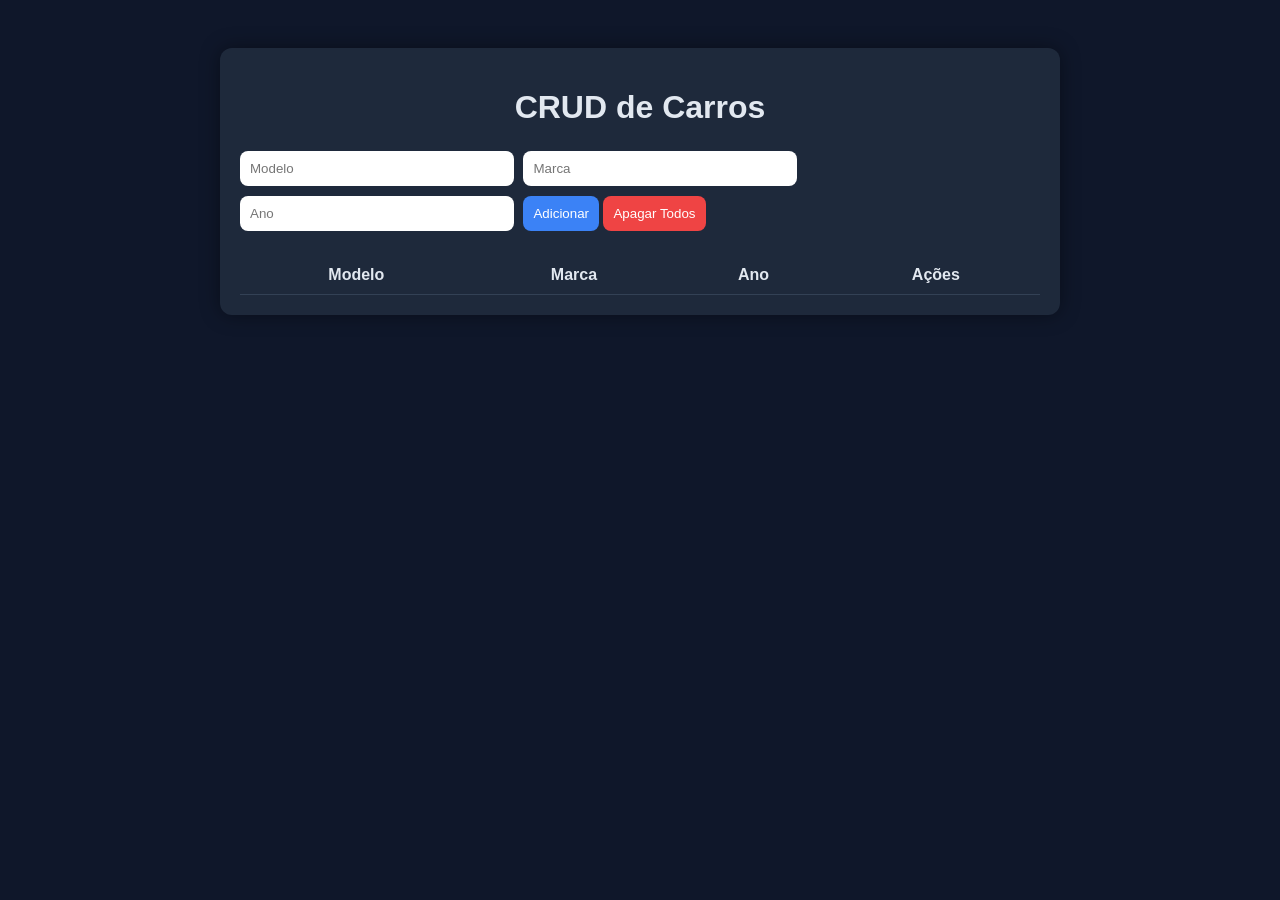
==== src/main/resources/public/index.html @ e84ff295 "first-version" ====
<!DOCTYPE html>
<html lang="pt-BR">
<head>
  <meta charset="UTF-8">
  <title>CRUD de Carros</title>
  <style>
    body {
      font-family: Arial, sans-serif;
      background: #0f172a;
      color: #e2e8f0;
      display: flex;
      justify-content: center;
      padding: 40px;
    }

    .container {
      width: 800px;
      background: #1e293b;
      padding: 20px;
      border-radius: 12px;
      box-shadow: 0 0 20px rgba(0,0,0,0.4);
    }

    h1 {
      text-align: center;
      margin-bottom: 20px;
    }

    input, button {
      padding: 10px;
      margin: 5px 0;
      border-radius: 8px;
      border: none;
    }

    input {
      width: calc(33% - 10px);
      margin-right: 5px;
    }

    button {
      cursor: pointer;
      background: #3b82f6;
      color: white;
      transition: 0.2s;
    }

    button:hover {
      background: #2563eb;
    }

    .danger {
      background: #ef4444;
    }

    .danger:hover {
      background: #dc2626;
    }

    table {
      width: 100%;
      margin-top: 20px;
      border-collapse: collapse;
    }

    th, td {
      padding: 10px;
      border-bottom: 1px solid #334155;
      text-align: center;
    }

    .actions button {
      margin: 2px;
    }
  </style>
</head>
<body>
  <div class="container">
    <h1>CRUD de Carros</h1>

    <input type="text" id="modelo" placeholder="Modelo">
    <input type="text" id="marca" placeholder="Marca">
    <input type="number" id="ano" placeholder="Ano">

    <button onclick="addCar()">Adicionar</button>
    <button class="danger" onclick="deleteAll()">Apagar Todos</button>

    <table>
      <thead>
        <tr>
          <th>Modelo</th>
          <th>Marca</th>
          <th>Ano</th>
          <th>Ações</th>
        </tr>
      </thead>
      <tbody id="carTable"></tbody>
    </table>
  </div>
</body>
</html>
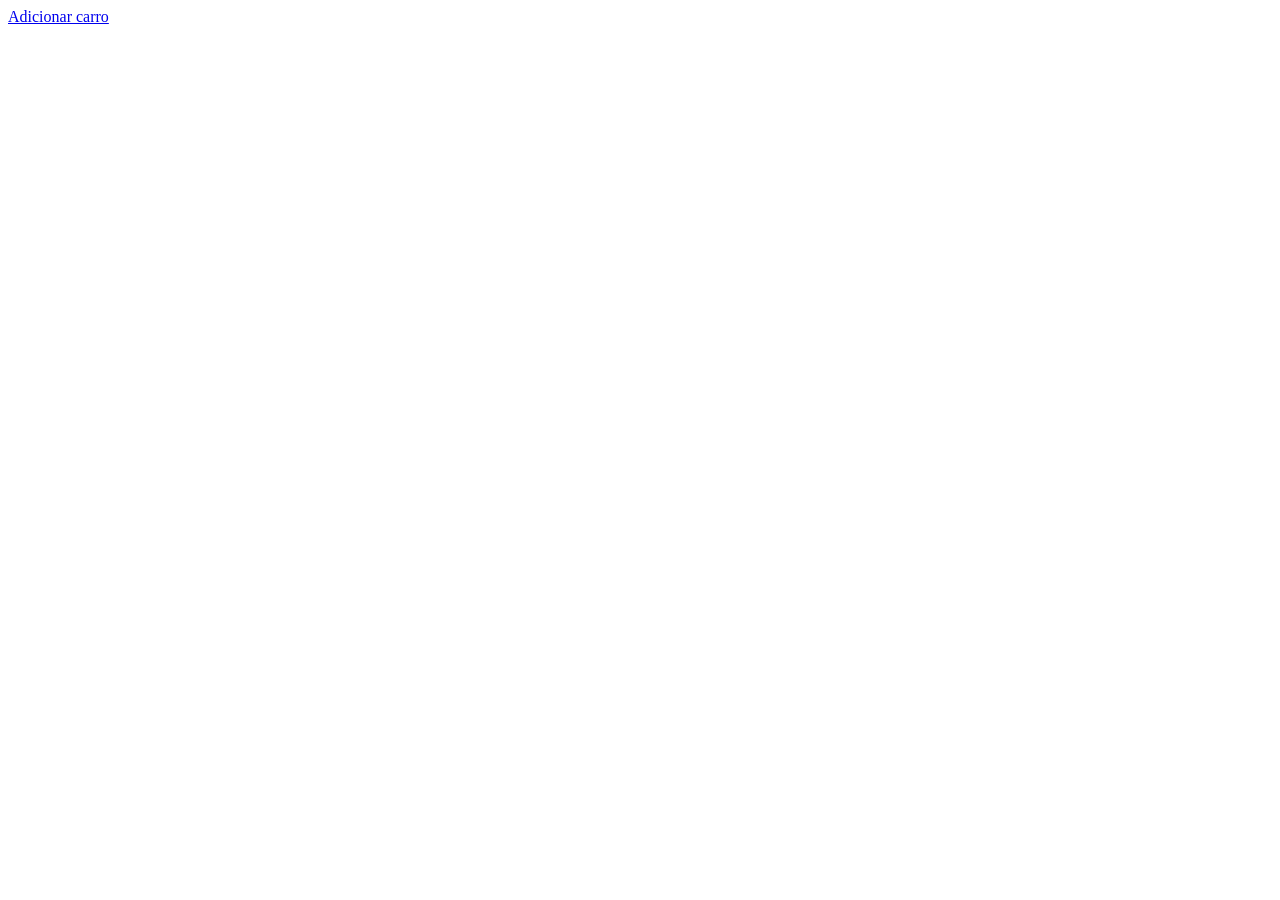
==== commit 46567edf: "Back-End_v1.0.0" ====
--- a/src/main/resources/public/index.html
+++ b/src/main/resources/public/index.html
@@ -1,101 +1,11 @@
 <!DOCTYPE html>
-<html lang="pt-BR">
+<html lang="en">
 <head>
   <meta charset="UTF-8">
-  <title>CRUD de Carros</title>
-  <style>
-    body {
-      font-family: Arial, sans-serif;
-      background: #0f172a;
-      color: #e2e8f0;
-      display: flex;
-      justify-content: center;
-      padding: 40px;
-    }
-
-    .container {
-      width: 800px;
-      background: #1e293b;
-      padding: 20px;
-      border-radius: 12px;
-      box-shadow: 0 0 20px rgba(0,0,0,0.4);
-    }
-
-    h1 {
-      text-align: center;
-      margin-bottom: 20px;
-    }
-
-    input, button {
-      padding: 10px;
-      margin: 5px 0;
-      border-radius: 8px;
-      border: none;
-    }
-
-    input {
-      width: calc(33% - 10px);
-      margin-right: 5px;
-    }
-
-    button {
-      cursor: pointer;
-      background: #3b82f6;
-      color: white;
-      transition: 0.2s;
-    }
-
-    button:hover {
-      background: #2563eb;
-    }
-
-    .danger {
-      background: #ef4444;
-    }
-
-    .danger:hover {
-      background: #dc2626;
-    }
-
-    table {
-      width: 100%;
-      margin-top: 20px;
-      border-collapse: collapse;
-    }
-
-    th, td {
-      padding: 10px;
-      border-bottom: 1px solid #334155;
-      text-align: center;
-    }
-
-    .actions button {
-      margin: 2px;
-    }
-  </style>
+  <meta name="viewport" content="width=device-width, initial-scale=1.0">
+  <title>Gerenciador de Carros</title>
 </head>
 <body>
-  <div class="container">
-    <h1>CRUD de Carros</h1>
-
-    <input type="text" id="modelo" placeholder="Modelo">
-    <input type="text" id="marca" placeholder="Marca">
-    <input type="number" id="ano" placeholder="Ano">
-
-    <button onclick="addCar()">Adicionar</button>
-    <button class="danger" onclick="deleteAll()">Apagar Todos</button>
-
-    <table>
-      <thead>
-        <tr>
-          <th>Modelo</th>
-          <th>Marca</th>
-          <th>Ano</th>
-          <th>Ações</th>
-        </tr>
-      </thead>
-      <tbody id="carTable"></tbody>
-    </table>
-  </div>
+  <a href="addCar.html">Adicionar carro</a>
 </body>
 </html>
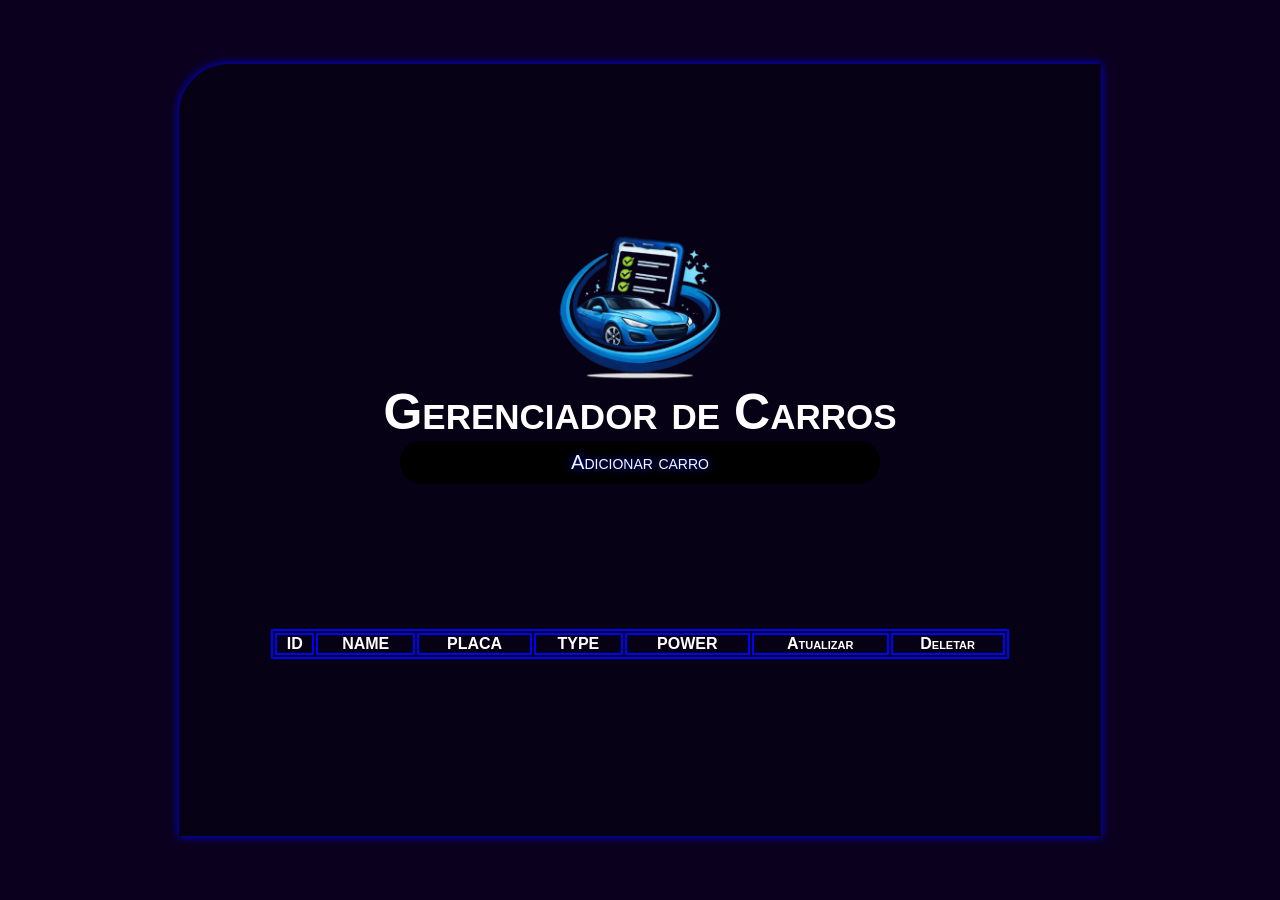
==== commit 3aaece41: "front-end_v1.0.2" ====
--- a/src/main/resources/public/index.html
+++ b/src/main/resources/public/index.html
@@ -1,11 +1,83 @@
-<!DOCTYPE html>
+<!doctype html>
 <html lang="en">
-<head>
-  <meta charset="UTF-8">
-  <meta name="viewport" content="width=device-width, initial-scale=1.0">
-  <title>Gerenciador de Carros</title>
-</head>
-<body>
-  <a href="addCar.html">Adicionar carro</a>
-</body>
-</html>+  <head>
+    <meta charset="UTF-8" />
+    <meta name="viewport" content="width=device-width, initial-scale=1.0" />
+    <title>Gerenciador de Carros</title>
+    <link rel="stylesheet" href="assets/style.css" />
+    <link rel="shortcut icon" href="assets/icon.png" type="image/x-icon" />
+        <script src="https://code.jquery.com/jquery-3.7.1.min.js"
+        integrity="sha256-/JqT3SQfawRcv/BIHPThkBvs0OEvtFFmqPF/lYI/Cxo=" crossorigin="anonymous"></script>
+        <script>
+          $(document).ready(async function(){
+            let cars = [];
+
+            try{
+              let response = await fetch('/cars',{method : "GET"});
+              if(!response.ok) throw new Error(`HTTP error! status: ${response.status}`);
+              cars = await response.json();
+            }catch(exception){
+              alert(`ERRO: ${exception}`);
+            }
+
+            for(let i =0; i < cars.length; i++){
+              $('#table-cars').append('<tr class="cell-car">');
+            }
+            
+            let indexCars =0;
+            
+            Array.from(document.getElementsByClassName('cell-car')).forEach((cell) => {
+              let cellJ = $(cell);
+              cellJ.append(`<td>${cars[indexCars].id}`);
+              cellJ.append(`<td>${cars[indexCars].name}`);
+              cellJ.append(`<td>${cars[indexCars].placa}`);
+              cellJ.append(`<td>${cars[indexCars].type}`);
+              cellJ.append(`<td>${cars[indexCars].power}`);
+              cellJ.append(`<td><button class="updateCar" carId=${cars[indexCars].id}>Atualizar`);
+              cellJ.append(`<td><button class="delCar" carId=${cars[indexCars].id}>Delete`);
+              indexCars++;
+            });
+
+            $('.updateCar').on('click',function (){
+                let carId = $(this).attr('carId');
+                window.location.href = `/car/${carId}`;
+            });
+
+            $('.delCar').on('click',function (){
+                let carId = $(this).attr('carId');                
+                window.location.href = `/car/delete/${carId}`;
+            });
+
+
+            
+          });
+        </script>
+  </head>
+  <body>
+    <main class="container">
+      <div class="head-title">
+        <div class="center-container">
+          <img src="assets/icon.png" alt="">
+          <h1>Gerenciador de Carros</h1>       
+          <a href="addCar.html"><button>Adicionar carro</button></a>
+        </div>
+      </div>
+
+
+      <table id="table-cars">
+        <tr>
+          <th>ID</th>
+          <th>NAME</th>
+          <th>PLACA</th>
+          <th>TYPE</th>
+          <th>POWER</th>
+          <th>Atualizar</th>
+          <th>Deletar</th>
+        </tr>  
+      </table>
+    </main>
+        <script src="https://cdn.jsdelivr.net/npm/bootstrap@5.3.8/dist/js/bootstrap.bundle.min.js"
+        integrity="sha384-FKyoEForCGlyvwx9Hj09JcYn3nv7wiPVlz7YYwJrWVcXK/BmnVDxM+D2scQbITxI"
+        crossorigin="anonymous"></script>
+  </body>
+</html>
--- a/src/main/resources/public/assets/style.css
+++ b/src/main/resources/public/assets/style.css
@@ -0,0 +1,185 @@
+:root{
+    --bg-color : rgb(11, 1, 31);
+    --main-fg-color: rgba(0, 0, 0, 0.336);
+    --main-color: rgb(1, 96, 238);
+
+}
+* {
+    box-sizing: border-box;
+    margin: 0;
+    padding: 0;
+    font-family: 'Poppins', 'Segoe UI', sans-serif;
+    font-variant: small-caps;
+}
+html{
+    height: 100%;
+    width: 100%; 
+}
+
+body{
+    height: 100%;
+    width: 100%;
+    display: flex;
+    justify-content: center;
+    padding: 4rem;
+    background-color: var(--bg-color);
+    color: white;
+}
+
+table,tr,td,th{
+    border: solid 2px  blue;
+}
+
+td button{
+    width: 100%;
+    height: 100%;
+    color: white;
+    border: none;
+    transition: 0.3s ease-in-out;
+}
+
+td button:hover, .content-car button:hover{
+    cursor: pointer;
+    background-color: rgb(13, 186, 216);
+}
+
+.updateCar{
+    background-color: var(--main-color);
+}
+
+.delCar{
+    background-color: rgb(238, 1, 1);
+}
+table{
+    width: 80%;
+}
+.container{
+    background-color: var(--main-fg-color);
+    box-shadow: 0 0 10px blue;
+    border-top-left-radius: 50px;
+    width: 80%;
+    overflow-y: auto;
+    height: auto;
+    display: flex;
+    flex-direction: column;
+    justify-content: flex-start;
+    align-items: center;
+    padding-top: 10rem;
+    gap: 10rem;
+}
+
+.head-title{
+    display: flex;
+    flex-direction: column;
+    justify-content: center;
+    height: auto;
+    max-height: 40%;
+    color: white;
+}
+
+.center-container{
+    width: 100%;
+    display: flex;
+    flex-direction: column;
+    flex-wrap: wrap;
+    justify-content: center;
+    align-items: center;
+}
+.head-title button{
+    padding: 10px;
+    text-shadow:  0 0 10px blue;
+    color: aliceblue;
+    border-radius: 40px;
+    transition: 0.3s ease-in-out;
+    border: none;
+    background-color: black;
+    height: auto;
+    width: 30rem;
+    font-size: 20px;
+}
+
+.head-title button:hover{
+    box-shadow: 0 0 10px blue;
+    cursor: pointer;
+}
+
+.head-title h1{
+    font-size: 50px;
+}
+
+.center-container img{
+    max-height: 15rem;
+    width: 15rem;
+    
+}
+
+::-webkit-scrollbar{
+    width: 15px;
+    height: 4px;
+}
+::-webkit-scrollbar-thumb{
+    background-color: var(--main-color);
+    height: 4px;
+}
+
+::-webkit-scrollbar-track{
+    background-color: transparent;
+}
+
+.content-car{
+    width: 100%;
+    height: 100%;
+    display: flex;
+    justify-content: start;
+    padding: 1rem;
+    gap: 4rem;
+}
+
+.content-car form{
+    display: flex;
+    flex-direction: column;
+    justify-content: center;
+    gap: 4rem;
+}
+.container:has(.content-car) {
+    padding: 0;
+}
+
+.content-car form input[type="text"],input[type="number"]{
+    padding: 10px;
+    text-shadow:  0 0 10px blue;
+    color: aliceblue;
+    border-radius: 40px;
+    transition: 0.3s ease-in-out;
+    border: none;
+    background-color: black;
+    height: auto;
+    width: 30rem;
+    font-size: 20px;
+    color: white;
+    text-align: center;
+    text-decoration: none;
+}
+
+.content-car form input[type="text"]:focus,input[type="number"]:focus{
+    box-shadow: 0 0 10px blue;
+    border-color: var(--main-color);
+    outline: none;
+}
+
+.content-car .updateCar, .content-car .delCar{
+    color: white;
+    transition: 0.3s ease-in-out;
+    height: 10%;
+    font-size: 30px;
+    border-radius: 20px;
+}
+
+.content-car img{
+    max-width: 60%;
+    height: auto;
+}
+
+.photo-car{
+    border-radius: 40px;
+}
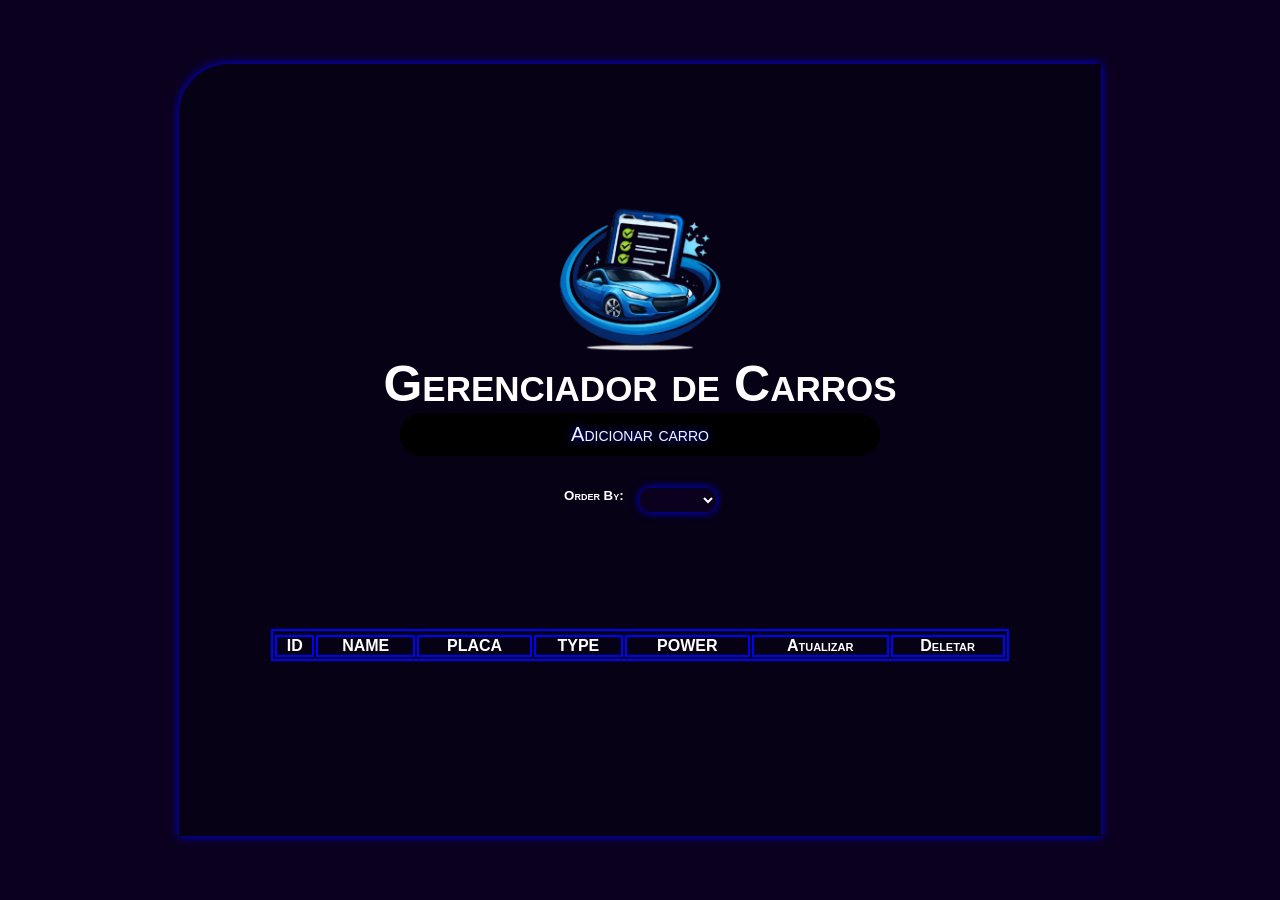
==== commit e6e64387: "FinalVersion" ====
--- a/src/main/resources/public/index.html
+++ b/src/main/resources/public/index.html
@@ -9,6 +9,69 @@
         <script src="https://code.jquery.com/jquery-3.7.1.min.js"
         integrity="sha256-/JqT3SQfawRcv/BIHPThkBvs0OEvtFFmqPF/lYI/Cxo=" crossorigin="anonymous"></script>
         <script>
+
+          async function updateFilters(filter){
+              $('#table-cars').empty();
+              try{
+                let response = await fetch(`/cars?sort=${filter}`,{method : "GET"});
+                if(!response.ok) throw new Error(`HTTP error! status: ${response.status}`);
+                cars = await response.json();
+                showCars(cars);
+              }catch(exception){
+                alert(`ERRO: ${exception}`);
+              }
+          }
+          
+          function showCars(cars){
+              $('#table-cars').append('<tr id="label-table">')
+                .append('<th>ID')
+                .append('<th>NAME')
+                .append('<th>PLACA')
+                .append('<th>TYPE')
+                .append('<th>POWER')
+                .append('<th>Atualizar')
+                .append('<th>Deletar');
+
+              for(let i =0; i < cars.length; i++){
+                $('#table-cars').append('<tr class="cell-car">');
+              }
+              
+              let indexCars =0;
+              
+              Array.from(document.getElementsByClassName('cell-car')).forEach((cell) => {
+                let cellJ = $(cell);
+                cellJ.append(`<td>${cars[indexCars].id}`);
+                cellJ.append(`<td>${cars[indexCars].name}`);
+                cellJ.append(`<td>${cars[indexCars].placa}`);
+                cellJ.append(`<td>${cars[indexCars].type}`);
+                cellJ.append(`<td>${cars[indexCars].power}`);
+                cellJ.append(`<td><button class="updateCar" carId=${cars[indexCars].id}>Atualizar`);
+                cellJ.append(`<td><button class="delCar" carId=${cars[indexCars].id}>Delete`);
+                indexCars++;
+              });
+			  
+			  $('.updateCar').on('click',function (){
+			      let carId = $(this).attr('carId');
+			      window.location.href = `/car/${carId}`;
+			  });
+
+			  $('.delCar').on('click',async function (){
+			      let carId = $(this).attr('carId');
+			      let confirmResult = confirm("Deseja realmente apagar?");
+			      
+			      if(confirmResult){                
+			        try{
+			              let response = await fetch(`/car/delete/${carId}`,{method : "POST"});
+			              if(!response.ok) throw new Error(`HTTP error! status: ${response.status}`);
+			            }catch(exception){
+			              alert(`ERRO: ${exception}`);
+			            }
+			        
+			        window.location.reload();
+			      }
+			  });
+          }
+
           $(document).ready(async function(){
             let cars = [];
 
@@ -20,35 +83,11 @@
               alert(`ERRO: ${exception}`);
             }
 
-            for(let i =0; i < cars.length; i++){
-              $('#table-cars').append('<tr class="cell-car">');
-            }
-            
-            let indexCars =0;
-            
-            Array.from(document.getElementsByClassName('cell-car')).forEach((cell) => {
-              let cellJ = $(cell);
-              cellJ.append(`<td>${cars[indexCars].id}`);
-              cellJ.append(`<td>${cars[indexCars].name}`);
-              cellJ.append(`<td>${cars[indexCars].placa}`);
-              cellJ.append(`<td>${cars[indexCars].type}`);
-              cellJ.append(`<td>${cars[indexCars].power}`);
-              cellJ.append(`<td><button class="updateCar" carId=${cars[indexCars].id}>Atualizar`);
-              cellJ.append(`<td><button class="delCar" carId=${cars[indexCars].id}>Delete`);
-              indexCars++;
+            showCars(cars);
+
+            $('#sortCars').on('change', async function(){
+                updateFilters($(this).val());
             });
-
-            $('.updateCar').on('click',function (){
-                let carId = $(this).attr('carId');
-                window.location.href = `/car/${carId}`;
-            });
-
-            $('.delCar').on('click',function (){
-                let carId = $(this).attr('carId');                
-                window.location.href = `/car/delete/${carId}`;
-            });
-
-
             
           });
         </script>
@@ -61,20 +100,23 @@
           <h1>Gerenciador de Carros</h1>       
           <a href="addCar.html"><button>Adicionar carro</button></a>
         </div>
+        <div class="orderBy-container">
+          <h5>Order By:</h5>
+          <select name="sort" class="selectSort" id="sortCars">
+              <option value="id"></option>
+              <option value="id">Id</option>
+              <option value="name">Name</option>
+              <option value="placa">Placa</option>
+              <option value="type">Type</option>
+              <option value="power">Power</option>
+          </select>
+        </div>
       </div>
+      
+      <table id="table-cars">
 
+      </table>
 
-      <table id="table-cars">
-        <tr>
-          <th>ID</th>
-          <th>NAME</th>
-          <th>PLACA</th>
-          <th>TYPE</th>
-          <th>POWER</th>
-          <th>Atualizar</th>
-          <th>Deletar</th>
-        </tr>  
-      </table>
     </main>
         <script src="https://cdn.jsdelivr.net/npm/bootstrap@5.3.8/dist/js/bootstrap.bundle.min.js"
         integrity="sha384-FKyoEForCGlyvwx9Hj09JcYn3nv7wiPVlz7YYwJrWVcXK/BmnVDxM+D2scQbITxI"
--- a/src/main/resources/public/assets/style.css
+++ b/src/main/resources/public/assets/style.css
@@ -75,6 +75,8 @@
     height: auto;
     max-height: 40%;
     color: white;
+    align-items: center;
+    gap: 2rem;
 }
 
 .center-container{
@@ -130,16 +132,19 @@
     width: 100%;
     height: 100%;
     display: flex;
-    justify-content: start;
+    justify-content: center;
+    align-items: center;
+    flex-wrap: wrap; 
     padding: 1rem;
     gap: 4rem;
+
 }
 
 .content-car form{
     display: flex;
     flex-direction: column;
     justify-content: center;
-    gap: 4rem;
+    gap: 3rem;
 }
 .container:has(.content-car) {
     padding: 0;
@@ -173,13 +178,95 @@
     height: 10%;
     font-size: 30px;
     border-radius: 20px;
-}
-
-.content-car img{
-    max-width: 60%;
-    height: auto;
-}
-
+    border: none;
+}
+
+.orderBy-container{
+    display: flex;
+    justify-content: center;
+    gap: 1rem;
+}
+
+.selectSort{
+    width: 50%;
+    background-color: var(--bg-color);
+    text-shadow:  0 0 10px blue;
+    outline: none;
+    border: none;
+    color: white;
+    font-size: 20px;
+    box-shadow: 0 0 10px blue;
+    border-radius: 10px;
+}
+/*CHEKPOINT WS*/
+
+.content-car img {
+    width: 60%;
+    height: 40rem;
+    object-fit: cover; 
+    border-radius: 20px;
+}
 .photo-car{
     border-radius: 40px;
+}
+
+.content-car form input[type="text"],
+.content-car form input[type="number"] {
+    width: 100%;       
+    max-width: 30rem;  
+}
+
+@media (max-width: 900px) {
+    .content-car {
+        flex-direction: column; 
+        align-items: center;
+        height: auto; 
+    }
+
+    .container{
+        padding: 1rem;
+    }
+
+    .content-car form {
+        width: 100%;
+    }
+    .head-title h1 {
+        font-size: 30px;
+    }
+
+    .content-car img {
+        width: 100%;    
+    }
+
+    
+    .head-title button {
+        width: inherit;
+    }
+
+    table {
+        width: 100%;
+        overflow-x: auto;
+    }
+}
+
+@media (max-width:500px){
+    body{
+        padding: 0;
+        margin: 0;
+    }
+    .content-car {
+        width: inherit;
+        flex-direction: column-reverse; 
+        align-items: center;
+        height: auto;
+    }
+    .container{
+        width: 100%;
+    }
+    .content-car img{
+        width: 100%;
+        border-top-left-radius: 50px;
+    }
+
+
 }
